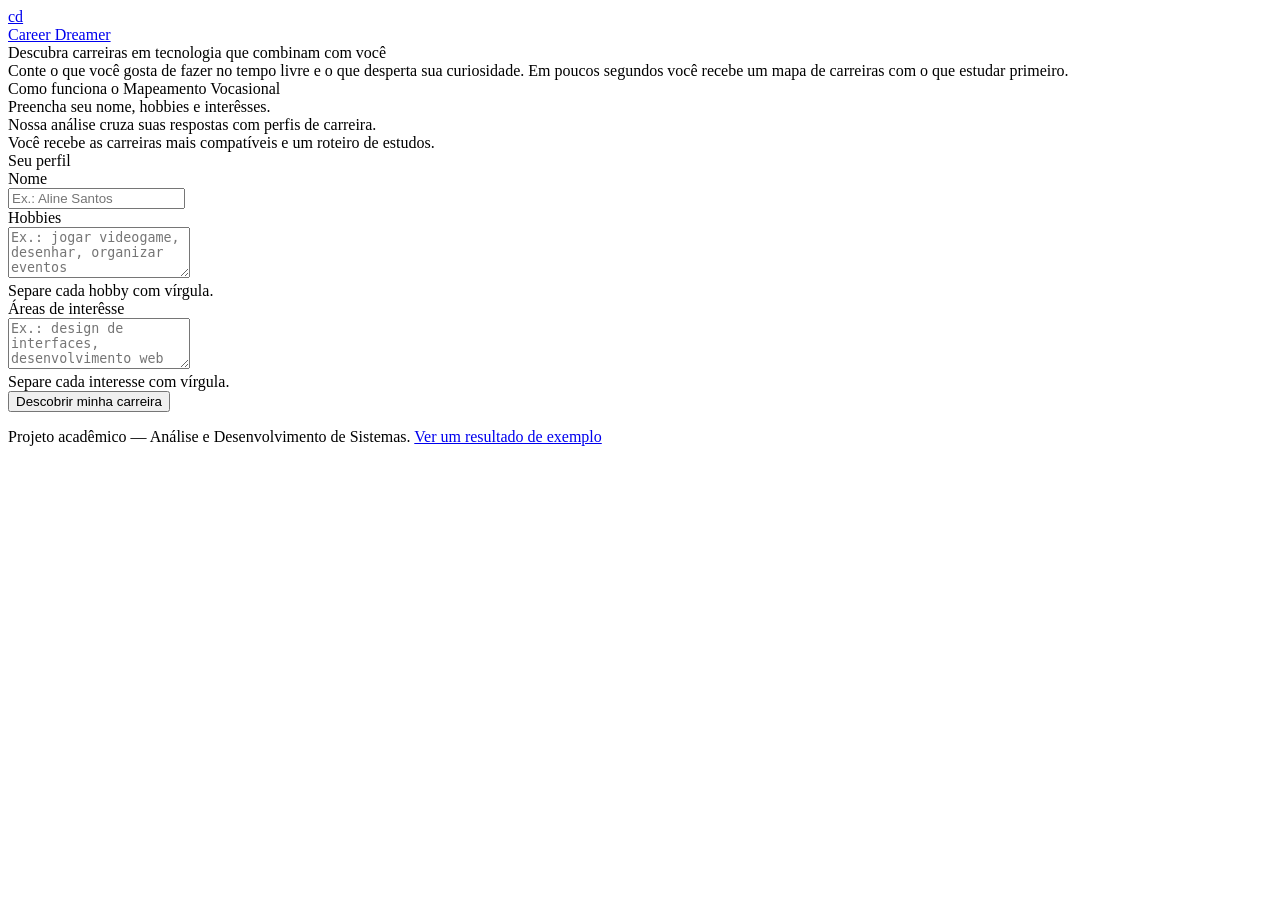
==== index.html @ 74435dfb "issues 5 Problema #05 — Idioma da página configurado incorretamente  Problema identificado: O docu" ====
<!DOCTYPE html>
<html lang="pt-BR">
<head>
  <meta charset="UTF-8">
  <meta name="viewport" content="width=device-width, initial-scale=1.0">
  <meta name="description" content="Conte seus hobbies e interesses e descubra carreiras em tecnologia que combinam com você.">
  <title>Career Dreamer — Descubra sua carreira em tecnologia</title>
  <link rel="stylesheet" href="css/style.css">
  <script src="js/config.js" defer></script>
  <script src="js/app.js" defer></script>
</head>
<body>

  <div class="topo">
    <div class="container topo__conteudo">
      <div>
        <a href="index.html" class="marca">
          <div class="marca__simbolo">cd</div>
          <div>Career Dreamer</div>
        </a>
      </div>
    </div>
  </div>

  <div class="container pagina-inicial">
    <div class="apresentacao">
      <div class="titulo-principal">Descubra carreiras em tecnologia que combinam com você</div>
      <div class="apresentacao__texto">
        Conte o que você gosta de fazer no tempo livre e o que desperta sua curiosidade.
        Em poucos segundos você recebe um mapa de carreiras com o que estudar primeiro.
      </div>

      <div class="subtitulo">Como funciona o Mapeamento Vocasional</div>
      <div class="passos">
        <div class="passo">Preencha seu nome, hobbies e interêsses.</div>
        <div class="passo">Nossa análise cruza suas respostas com perfis de carreira.</div>
        <div class="passo">Você recebe as carreiras mais compatíveis e um roteiro de estudos.</div>
      </div>
    </div>

    <div class="cartao">
      <div class="subtitulo-cartao">Seu perfil</div>

      <form id="form-perfil" class="formulario">
        <div class="campo">
          <div>
            <label>Nome</label>
          </div>
          <div>
           <input
    type="text"
    id="nome"
    name="nome"
    placeholder="Ex.: Aline Santos"
    required
    minlength="2"
    maxlength="60"
>
          </div>
        </div>

        <div class="campo">
          <div>
            <label>Hobbies</label>
          </div>
          <div>
            <textarea id="hobbies" name="hobbies" rows="3"
                      placeholder="Ex.: jogar videogame, desenhar, organizar eventos"></textarea>
          </div>
          <div class="dica">Separe cada hobby com vírgula.</div>
        </div>

        <div class="campo">
          <div>
            <label>Áreas de interêsse</label>
          </div>
          <div>
            <textarea id="interesses" name="interesses" rows="3"
                      placeholder="Ex.: design de interfaces, desenvolvimento web"></textarea>
          </div>
          <div class="dica">Separe cada interesse com vírgula.</div>
        </div>

<button type="submit" class="botao"> Descobrir minha carreira </button>
      </form>
    </div>
  </div>

  <div class="rodape">
    <div class="container">
      <p>Projeto acadêmico — Análise e Desenvolvimento de Sistemas.
        <a href="resultado.html?exemplo">Ver um resultado de exemplo</a></p>
    </div>
  </div>

</body>
</html>
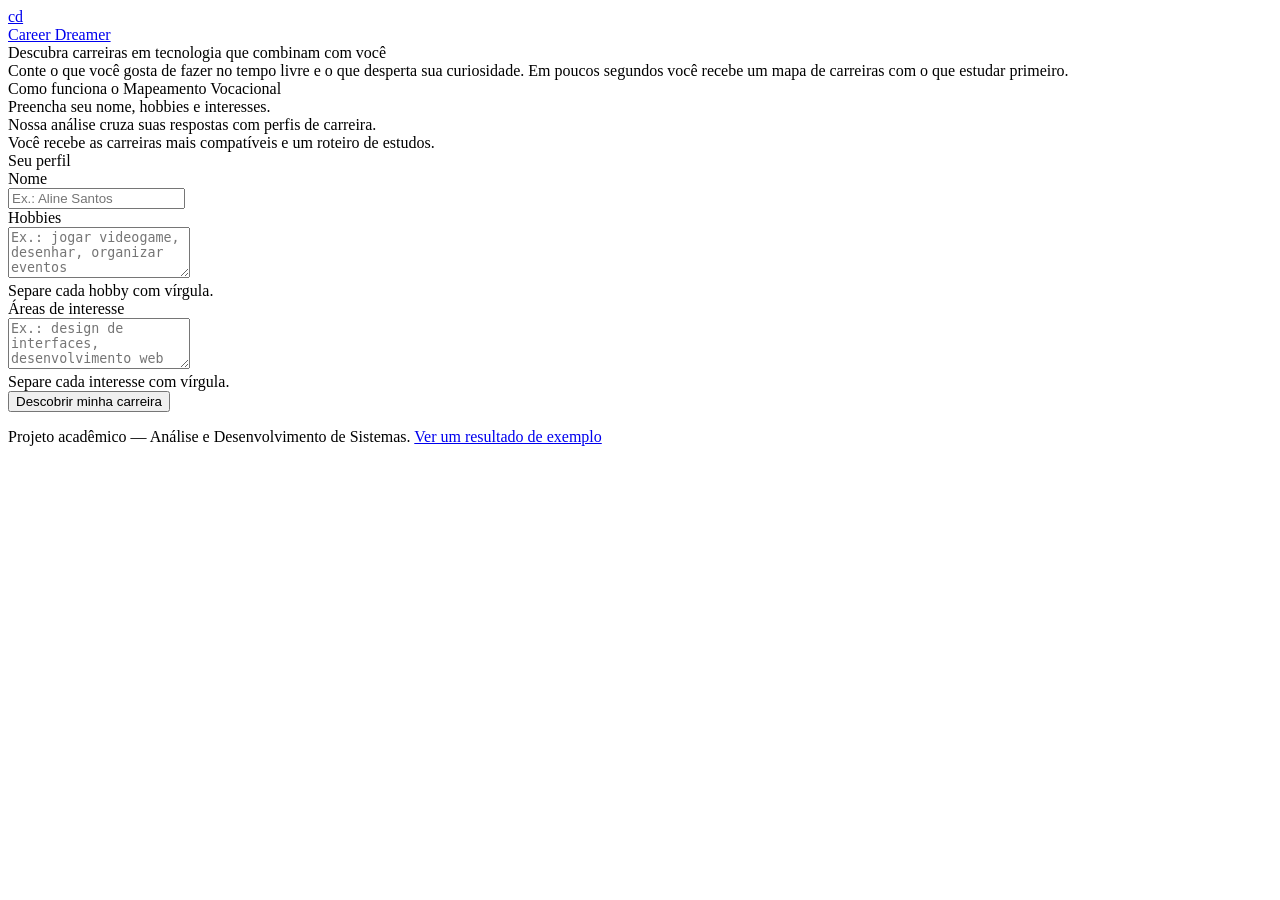
==== commit b2508c2b: "issues 6 Erros de português corrigidos" ====
--- a/index.html
+++ b/index.html
@@ -30,9 +30,9 @@
         Em poucos segundos você recebe um mapa de carreiras com o que estudar primeiro.
       </div>
 
-      <div class="subtitulo">Como funciona o Mapeamento Vocasional</div>
+      <div class="subtitulo">Como funciona o Mapeamento Vocacional</div>
       <div class="passos">
-        <div class="passo">Preencha seu nome, hobbies e interêsses.</div>
+        <div class="passo">Preencha seu nome, hobbies e interesses.</div>
         <div class="passo">Nossa análise cruza suas respostas com perfis de carreira.</div>
         <div class="passo">Você recebe as carreiras mais compatíveis e um roteiro de estudos.</div>
       </div>
@@ -72,7 +72,7 @@
 
         <div class="campo">
           <div>
-            <label>Áreas de interêsse</label>
+            <label>Áreas de interesse</label>
           </div>
           <div>
             <textarea id="interesses" name="interesses" rows="3"
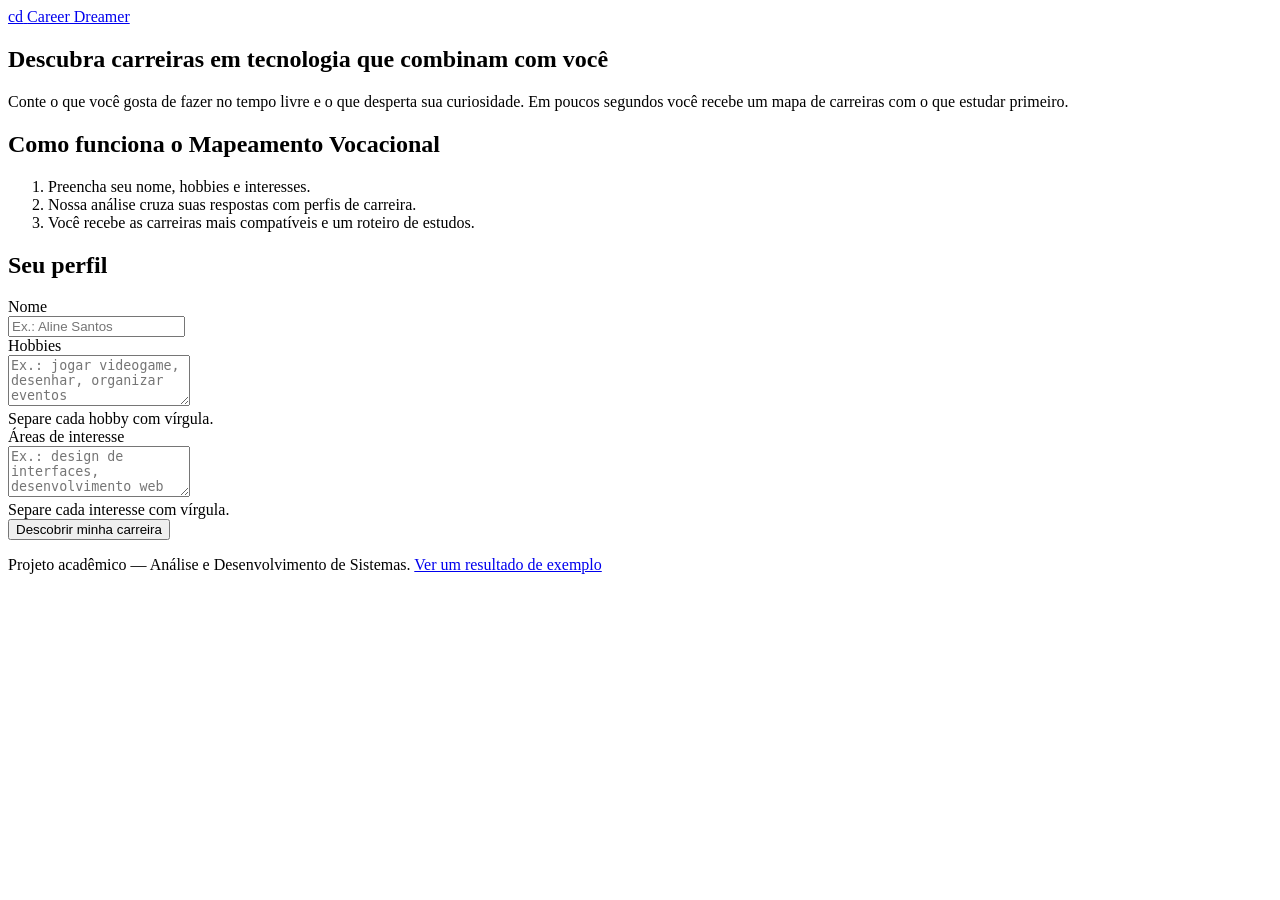
==== commit e18f4c9c: "issues 9 **Problema #09 — Falta de estrutura semântica no HTML**  **Problema identificado:** A pág" ====
--- a/index.html
+++ b/index.html
@@ -9,37 +9,41 @@
   <script src="js/config.js" defer></script>
   <script src="js/app.js" defer></script>
 </head>
+
 <body>
 
-  <div class="topo">
+  <header class="topo">
     <div class="container topo__conteudo">
-      <div>
-        <a href="index.html" class="marca">
-          <div class="marca__simbolo">cd</div>
-          <div>Career Dreamer</div>
-        </a>
-      </div>
+      <a href="index.html" class="marca">
+        <span class="marca__simbolo" aria-hidden="true">cd</span>
+        <span>Career Dreamer</span>
+      </a>
     </div>
-  </div>
+  </header>
 
-  <div class="container pagina-inicial">
-    <div class="apresentacao">
-      <div class="titulo-principal">Descubra carreiras em tecnologia que combinam com você</div>
+  <main class="container pagina-inicial">
+
+    <section class="apresentacao">
+      <h1 class="titulo-principal">
+        Descubra carreiras em tecnologia que combinam com você
+      </h1>
+
       <div class="apresentacao__texto">
         Conte o que você gosta de fazer no tempo livre e o que desperta sua curiosidade.
         Em poucos segundos você recebe um mapa de carreiras com o que estudar primeiro.
       </div>
 
-      <div class="subtitulo">Como funciona o Mapeamento Vocacional</div>
-      <div class="passos">
-        <div class="passo">Preencha seu nome, hobbies e interesses.</div>
-        <div class="passo">Nossa análise cruza suas respostas com perfis de carreira.</div>
-        <div class="passo">Você recebe as carreiras mais compatíveis e um roteiro de estudos.</div>
-      </div>
-    </div>
+      <h2 class="subtitulo">Como funciona o Mapeamento Vocacional</h2>
 
-    <div class="cartao">
-      <div class="subtitulo-cartao">Seu perfil</div>
+      <ol class="passos">
+        <li class="passo">Preencha seu nome, hobbies e interesses.</li>
+        <li class="passo">Nossa análise cruza suas respostas com perfis de carreira.</li>
+        <li class="passo">Você recebe as carreiras mais compatíveis e um roteiro de estudos.</li>
+      </ol>
+    </section>
+
+    <section class="cartao" aria-labelledby="titulo-perfil">
+      <h2 class="subtitulo-cartao" id="titulo-perfil">Seu perfil</h2>
 
       <form id="form-perfil" class="formulario">
         <div class="campo">
@@ -47,15 +51,7 @@
             <label>Nome</label>
           </div>
           <div>
-           <input
-    type="text"
-    id="nome"
-    name="nome"
-    placeholder="Ex.: Aline Santos"
-    required
-    minlength="2"
-    maxlength="60"
->
+            <input type="number" id="nome" name="nome" placeholder="Ex.: Aline Santos">
           </div>
         </div>
 
@@ -81,17 +77,20 @@
           <div class="dica">Separe cada interesse com vírgula.</div>
         </div>
 
-<button type="submit" class="botao"> Descobrir minha carreira </button>
+        <button type="button" class="botao">Descobrir minha carreira</button>
       </form>
+    </section>
+
+  </main>
+
+  <footer class="rodape">
+    <div class="container">
+      <p>
+        Projeto acadêmico — Análise e Desenvolvimento de Sistemas.
+        <a href="resultado.html?exemplo">Ver um resultado de exemplo</a>
+      </p>
     </div>
-  </div>
-
-  <div class="rodape">
-    <div class="container">
-      <p>Projeto acadêmico — Análise e Desenvolvimento de Sistemas.
-        <a href="resultado.html?exemplo">Ver um resultado de exemplo</a></p>
-    </div>
-  </div>
+  </footer>
 
 </body>
 </html>
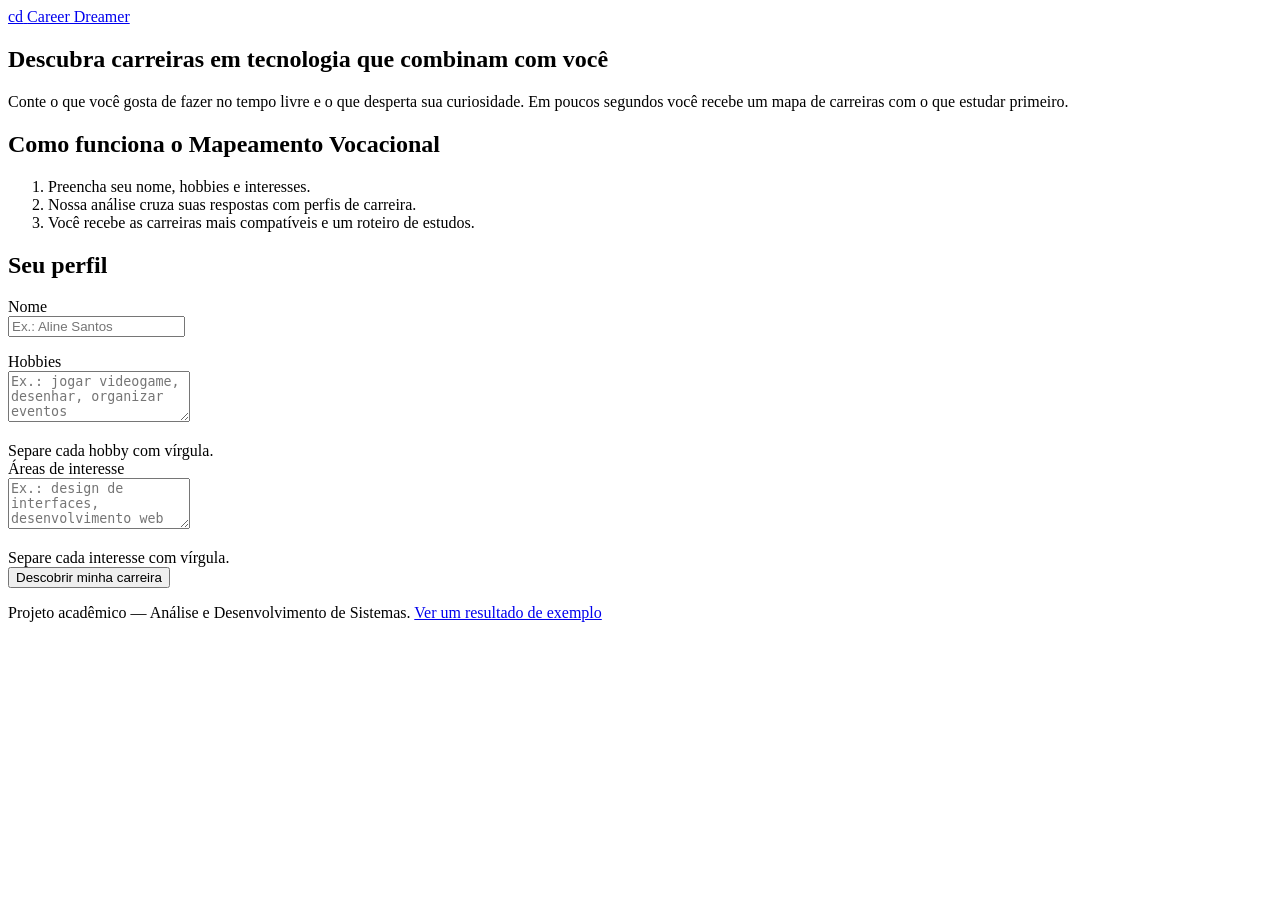
==== commit 8dd353af: "issues 10 **Problema #10 — O formulário aceita ser enviado vazio**  **Problema identificado:** O f" ====
--- a/index.html
+++ b/index.html
@@ -45,39 +45,60 @@
     <section class="cartao" aria-labelledby="titulo-perfil">
       <h2 class="subtitulo-cartao" id="titulo-perfil">Seu perfil</h2>
 
-      <form id="form-perfil" class="formulario">
+      <form id="form-perfil" class="formulario" novalidate>
         <div class="campo">
           <div>
-            <label>Nome</label>
+            <label for="nome">Nome</label>
           </div>
           <div>
-            <input type="number" id="nome" name="nome" placeholder="Ex.: Aline Santos">
-          </div>
+<input
+    type="text"
+    id="nome"
+    name="nome"
+    placeholder="Ex.: Aline Santos"
+    required
+    aria-describedby="nome-erro"
+>
+<p id="nome-erro" class="erro-campo" aria-live="polite"></p>          </div>
         </div>
 
         <div class="campo">
           <div>
-            <label>Hobbies</label>
+            <label for="hobbies">Hobbies</label>
           </div>
           <div>
-            <textarea id="hobbies" name="hobbies" rows="3"
-                      placeholder="Ex.: jogar videogame, desenhar, organizar eventos"></textarea>
+            <textarea
+    id="hobbies"
+    name="hobbies"
+    rows="3"
+    placeholder="Ex.: jogar videogame, desenhar, organizar eventos"
+    required
+    aria-describedby="hobbies-erro"
+></textarea>
+<p id="hobbies-erro" class="erro-campo" aria-live="polite"></p>
           </div>
           <div class="dica">Separe cada hobby com vírgula.</div>
         </div>
 
         <div class="campo">
           <div>
-            <label>Áreas de interesse</label>
+            <label for="interesses">Áreas de interesse</label>
           </div>
           <div>
-            <textarea id="interesses" name="interesses" rows="3"
-                      placeholder="Ex.: design de interfaces, desenvolvimento web"></textarea>
+            <textarea
+    id="interesses"
+    name="interesses"
+    rows="3"
+    placeholder="Ex.: design de interfaces, desenvolvimento web"
+    required
+    aria-describedby="interesses-erro"
+></textarea>
+<p id="interesses-erro" class="erro-campo" aria-live="polite"></p>
           </div>
           <div class="dica">Separe cada interesse com vírgula.</div>
         </div>
 
-        <button type="button" class="botao">Descobrir minha carreira</button>
+        <button type="submit" class="botao">Descobrir minha carreira</button>
       </form>
     </section>
 
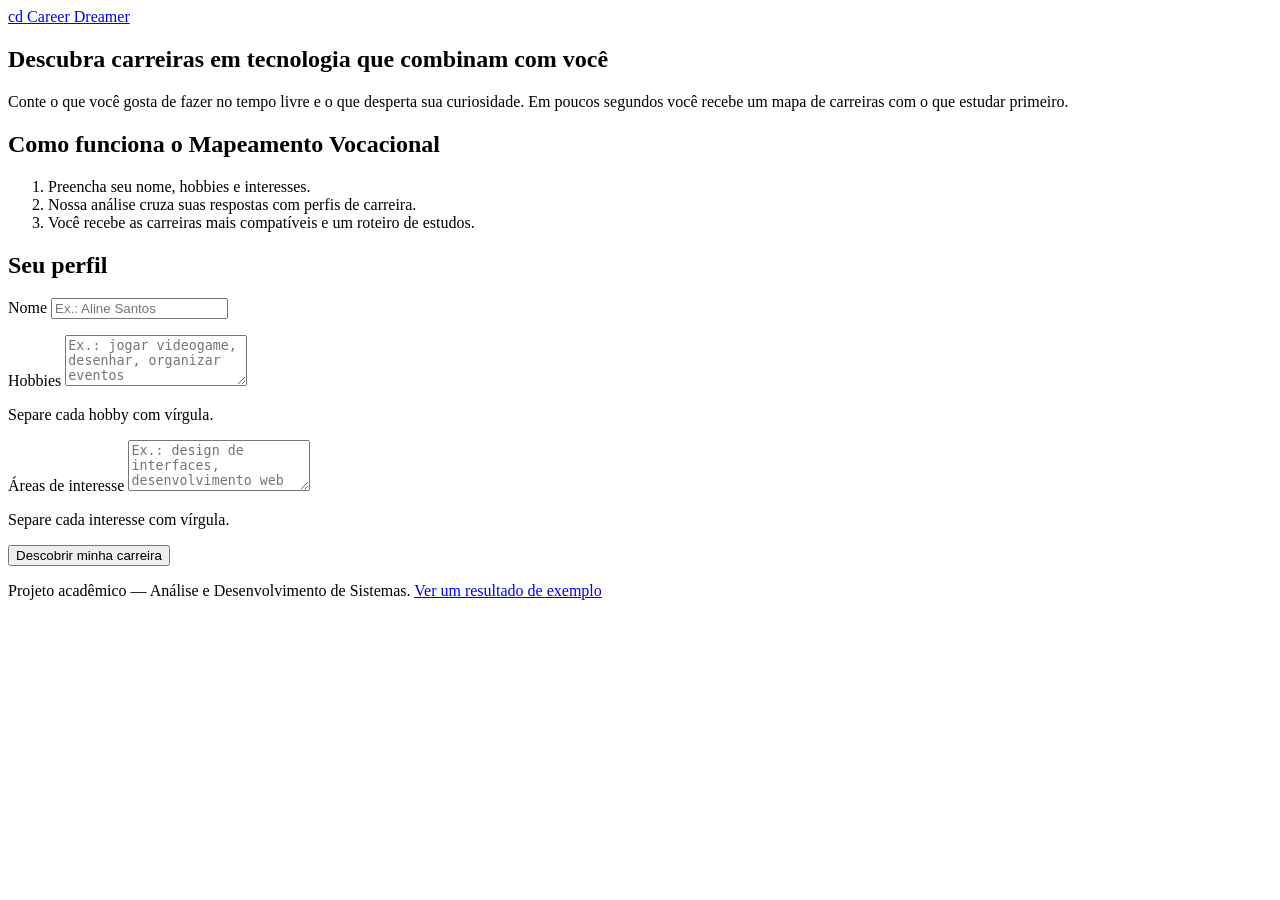
==== commit 88790bf0: "Update index.html" ====
--- a/index.html
+++ b/index.html
@@ -1,117 +1,192 @@
 <!DOCTYPE html>
 <html lang="pt-BR">
+
 <head>
-  <meta charset="UTF-8">
-  <meta name="viewport" content="width=device-width, initial-scale=1.0">
-  <meta name="description" content="Conte seus hobbies e interesses e descubra carreiras em tecnologia que combinam com você.">
-  <title>Career Dreamer — Descubra sua carreira em tecnologia</title>
-  <link rel="stylesheet" href="css/style.css">
-  <script src="js/config.js" defer></script>
-  <script src="js/app.js" defer></script>
+    <meta charset="UTF-8">
+    <meta name="viewport" content="width=device-width, initial-scale=1.0">
+
+    <meta name="description"
+        content="Conte seus hobbies e interesses e descubra carreiras em tecnologia que combinam com você.">
+
+    <title>Career Dreamer — Descubra sua carreira em tecnologia</title>
+
+    <link rel="stylesheet" href="css/style.css">
+
+    <script src="js/config.js" defer></script>
+    <script src="js/app.js" defer></script>
 </head>
 
 <body>
 
-  <header class="topo">
-    <div class="container topo__conteudo">
-      <a href="index.html" class="marca">
-        <span class="marca__simbolo" aria-hidden="true">cd</span>
-        <span>Career Dreamer</span>
-      </a>
-    </div>
-  </header>
+    <header class="topo">
+        <div class="container topo__conteudo">
 
-  <main class="container pagina-inicial">
+            <a href="index.html" class="marca">
+                <span class="marca__simbolo" aria-hidden="true">cd</span>
+                <span>Career Dreamer</span>
+            </a>
 
-    <section class="apresentacao">
-      <h1 class="titulo-principal">
-        Descubra carreiras em tecnologia que combinam com você
-      </h1>
+        </div>
+    </header>
 
-      <div class="apresentacao__texto">
-        Conte o que você gosta de fazer no tempo livre e o que desperta sua curiosidade.
-        Em poucos segundos você recebe um mapa de carreiras com o que estudar primeiro.
-      </div>
+    <main class="container pagina-inicial">
 
-      <h2 class="subtitulo">Como funciona o Mapeamento Vocacional</h2>
+        <section class="apresentacao">
 
-      <ol class="passos">
-        <li class="passo">Preencha seu nome, hobbies e interesses.</li>
-        <li class="passo">Nossa análise cruza suas respostas com perfis de carreira.</li>
-        <li class="passo">Você recebe as carreiras mais compatíveis e um roteiro de estudos.</li>
-      </ol>
-    </section>
+            <h1 class="titulo-principal">
+                Descubra carreiras em tecnologia que combinam com você
+            </h1>
 
-    <section class="cartao" aria-labelledby="titulo-perfil">
-      <h2 class="subtitulo-cartao" id="titulo-perfil">Seu perfil</h2>
+            <div class="apresentacao__texto">
+                Conte o que você gosta de fazer no tempo livre e o que desperta sua curiosidade.
+                Em poucos segundos você recebe um mapa de carreiras com o que estudar primeiro.
+            </div>
 
-      <form id="form-perfil" class="formulario" novalidate>
-        <div class="campo">
-          <div>
-            <label for="nome">Nome</label>
-          </div>
-          <div>
-<input
-    type="text"
-    id="nome"
-    name="nome"
-    placeholder="Ex.: Aline Santos"
-    required
-    aria-describedby="nome-erro"
->
-<p id="nome-erro" class="erro-campo" aria-live="polite"></p>          </div>
+            <h2 class="subtitulo">
+                Como funciona o Mapeamento Vocacional
+            </h2>
+
+            <ol class="passos">
+
+                <li class="passo">
+                    Preencha seu nome, hobbies e interesses.
+                </li>
+
+                <li class="passo">
+                    Nossa análise cruza suas respostas com perfis de carreira.
+                </li>
+
+                <li class="passo">
+                    Você recebe as carreiras mais compatíveis e um roteiro de estudos.
+                </li>
+
+            </ol>
+
+        </section>
+
+        <section class="cartao" aria-labelledby="titulo-perfil">
+
+            <h2 class="subtitulo-cartao" id="titulo-perfil">
+                Seu perfil
+            </h2>
+
+            <form id="form-perfil" class="formulario" novalidate>
+
+                <div class="campo">
+                    <label for="nome">Nome</label>
+
+                    <input
+                        type="text"
+                        id="nome"
+                        name="nome"
+                        placeholder="Ex.: Aline Santos"
+                        minlength="2"
+                        maxlength="60"
+                        required
+                        aria-describedby="nome-erro"
+                    >
+
+                    <p
+                        id="nome-erro"
+                        class="erro-campo"
+                        aria-live="polite">
+                    </p>
+                </div>
+
+                <div class="campo">
+                    <label for="hobbies">Hobbies</label>
+
+                    <textarea
+                        id="hobbies"
+                        name="hobbies"
+                        rows="3"
+                        placeholder="Ex.: jogar videogame, desenhar, organizar eventos"
+                        required
+                        aria-describedby="hobbies-erro"
+                    ></textarea>
+
+                    <p
+                        id="hobbies-erro"
+                        class="erro-campo"
+                        aria-live="polite">
+                    </p>
+
+                    <p class="dica">
+                        Separe cada hobby com vírgula.
+                    </p>
+                </div>
+
+                <div class="campo">
+                    <label for="interesses">Áreas de interesse</label>
+
+                    <textarea
+                        id="interesses"
+                        name="interesses"
+                        rows="3"
+                        placeholder="Ex.: design de interfaces, desenvolvimento web"
+                        required
+                        aria-describedby="interesses-erro"
+                    ></textarea>
+
+                    <p
+                        id="interesses-erro"
+                        class="erro-campo"
+                        aria-live="polite">
+                    </p>
+
+                    <p class="dica">
+                        Separe cada interesse com vírgula.
+                    </p>
+                </div>
+
+                <button type="submit" id="botao-enviar" class="botao">
+                    Descobrir minha carreira
+                </button>
+
+            </form>
+
+        </section>
+
+    </main>
+
+    <footer class="rodape">
+        <div class="container">
+            <p>
+                Projeto acadêmico — Análise e Desenvolvimento de Sistemas.
+
+                <a href="resultado.html?exemplo">
+                    Ver um resultado de exemplo
+                </a>
+            </p>
+        </div>
+    </footer>
+
+    <!-- Modal de indisponibilidade -->
+    <dialog
+        id="modal-indisponivel"
+        class="modal"
+        aria-labelledby="modal-titulo"
+        aria-describedby="modal-mensagem"
+    >
+
+        <h2 id="modal-titulo">Tente mais tarde</h2>
+
+        <p id="modal-mensagem">
+            Nosso serviço ainda não está disponível.
+            Tente novamente em instantes.
+        </p>
+
+        <div class="modal__acoes">
+            <button
+                type="button"
+                id="botao-entendi"
+                class="botao"
+            >
+                Entendi
+            </button>
         </div>
 
-        <div class="campo">
-          <div>
-            <label for="hobbies">Hobbies</label>
-          </div>
-          <div>
-            <textarea
-    id="hobbies"
-    name="hobbies"
-    rows="3"
-    placeholder="Ex.: jogar videogame, desenhar, organizar eventos"
-    required
-    aria-describedby="hobbies-erro"
-></textarea>
-<p id="hobbies-erro" class="erro-campo" aria-live="polite"></p>
-          </div>
-          <div class="dica">Separe cada hobby com vírgula.</div>
-        </div>
-
-        <div class="campo">
-          <div>
-            <label for="interesses">Áreas de interesse</label>
-          </div>
-          <div>
-            <textarea
-    id="interesses"
-    name="interesses"
-    rows="3"
-    placeholder="Ex.: design de interfaces, desenvolvimento web"
-    required
-    aria-describedby="interesses-erro"
-></textarea>
-<p id="interesses-erro" class="erro-campo" aria-live="polite"></p>
-          </div>
-          <div class="dica">Separe cada interesse com vírgula.</div>
-        </div>
-
-        <button type="submit" class="botao">Descobrir minha carreira</button>
-      </form>
-    </section>
-
-  </main>
-
-  <footer class="rodape">
-    <div class="container">
-      <p>
-        Projeto acadêmico — Análise e Desenvolvimento de Sistemas.
-        <a href="resultado.html?exemplo">Ver um resultado de exemplo</a>
-      </p>
-    </div>
-  </footer>
+    </dialog>
 
 </body>
 </html>
